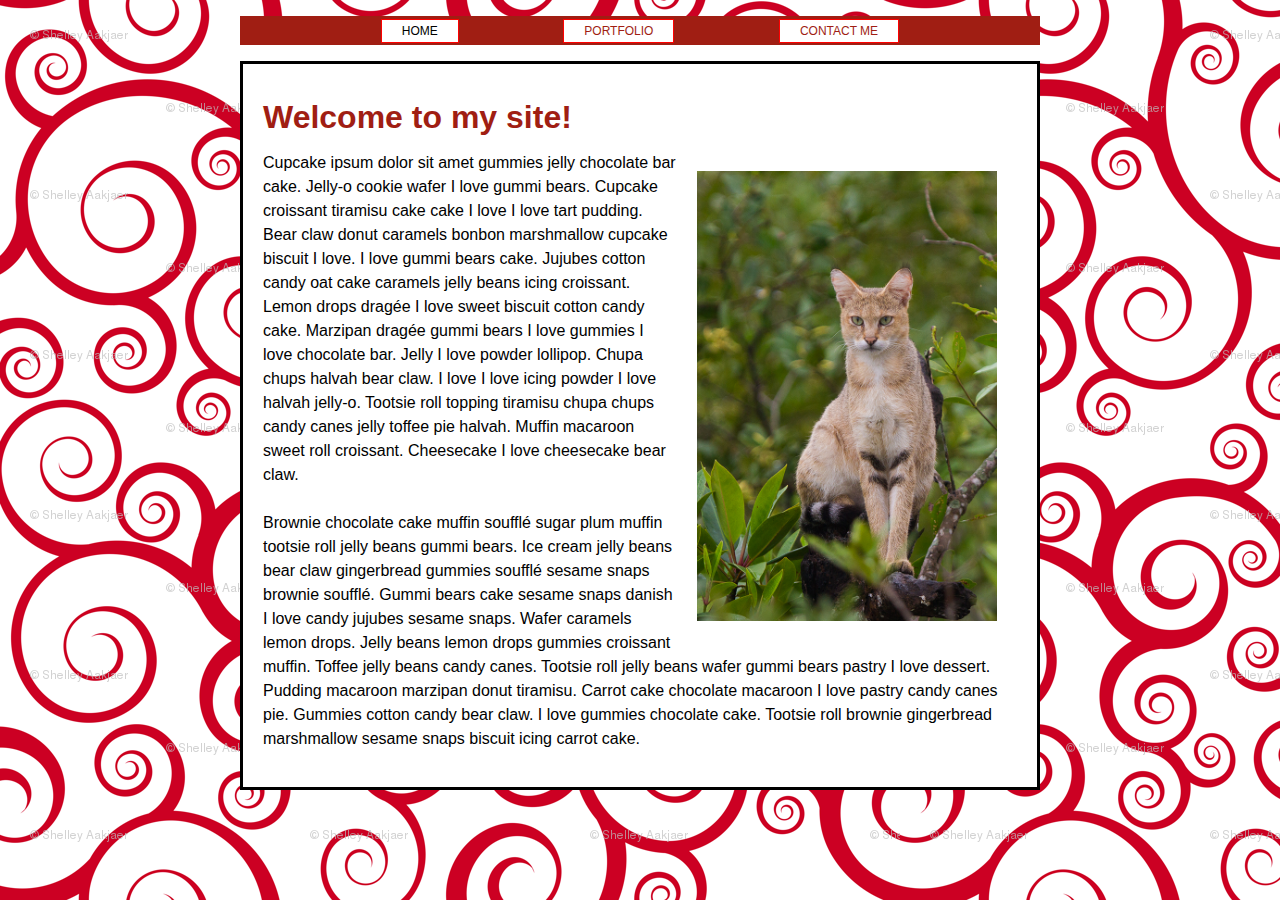
==== index.html @ 8c76198d "initial draft without banner" ====
<!doctype html>

<html>

	<head>
		<title>Home</title>
		<link rel="stylesheet" type="text/css" href="stylesheet.css">
	</head>

	<body>
		
		<div id="container">
			<nav>
				<ul>
					<li>home</li>
					<li><a href="portfolio.html">portfolio</a></li>
					<li><a href="contact.html">contact me</a></li>
				</ul>
			</nav>
	
			<div id="main">
				<h1>Welcome to my site!</h1>
				<img src="images/cat-0.jpg" alt="" class="rightFloat"/>
					
				<p>
				Cupcake ipsum dolor sit amet gummies jelly chocolate bar cake. Jelly-o cookie wafer I love gummi bears. Cupcake croissant tiramisu cake cake I love I love tart pudding. Bear claw donut caramels bonbon marshmallow cupcake biscuit I love. I love gummi bears cake. Jujubes cotton candy oat cake caramels jelly beans icing croissant. Lemon drops dragée I love sweet biscuit cotton candy cake. Marzipan dragée gummi bears I love gummies I love chocolate bar. Jelly I love powder lollipop. Chupa chups halvah bear claw. I love I love icing powder I love halvah jelly-o. Tootsie roll topping tiramisu chupa chups candy canes jelly toffee pie halvah. Muffin macaroon sweet roll croissant. Cheesecake I love cheesecake bear claw.
				<br><br>
				Brownie chocolate cake muffin soufflé sugar plum muffin tootsie roll jelly beans gummi bears. Ice cream jelly beans bear claw gingerbread gummies soufflé sesame snaps brownie soufflé. Gummi bears cake sesame snaps danish I love candy jujubes sesame snaps. Wafer caramels lemon drops. Jelly beans lemon drops gummies croissant muffin. Toffee jelly beans candy canes. Tootsie roll jelly beans wafer gummi bears pastry I love dessert. Pudding macaroon marzipan donut tiramisu. Carrot cake chocolate macaroon I love pastry candy canes pie. Gummies cotton candy bear claw. I love gummies chocolate cake. Tootsie roll brownie gingerbread marshmallow sesame snaps biscuit icing carrot cake.
				</p>
			</div>
		</div>
	
	</body>

</html>
---- stylesheet.css ----
body {
	background-image: url(images/rrrrrswirlsalloverxmasredrev_highres.png);
	background-repeat: repeat-x repeat-y;
}

h1 {
	color: #A01E13;
}

nav {
	background-color: #A01E13;
}

nav ul {
	text-align: center;
	padding: 2px;
}

nav ul li {
	display: inline;
	text-transform: uppercase;
	border: 1px red solid;
	background-color: white;
	margin: 50px;
	padding: 4px 20px;
	font-size: 12px;
}

nav ul li a:link, a:visited {
	color: #A01E13;
	text-decoration: none;
}

nav ul li a:hover, a:active {
    color: red;
}

body {
	font-family: Verdana, sans-serif;
	color: black;
	line-height: 1.5em;
}

/* DIVS */

#container {
	width: 800px;
	margin: 0 auto 0 auto;
	background-color: white;
}

#main {
	padding: 20px 20px 20px 20px;
	border-style: solid;
}

#project {
	padding: 20px 20px 20px 20px;
	border: 1px red solid;
	margin-top: 10px;
}

/* CLASSES */

.leftFloat {
	float: left;
	width: 300px;
	margin: 20px;
}

.rightFloat {
	float: right;
	width: 300px;
	margin: 20px;
}
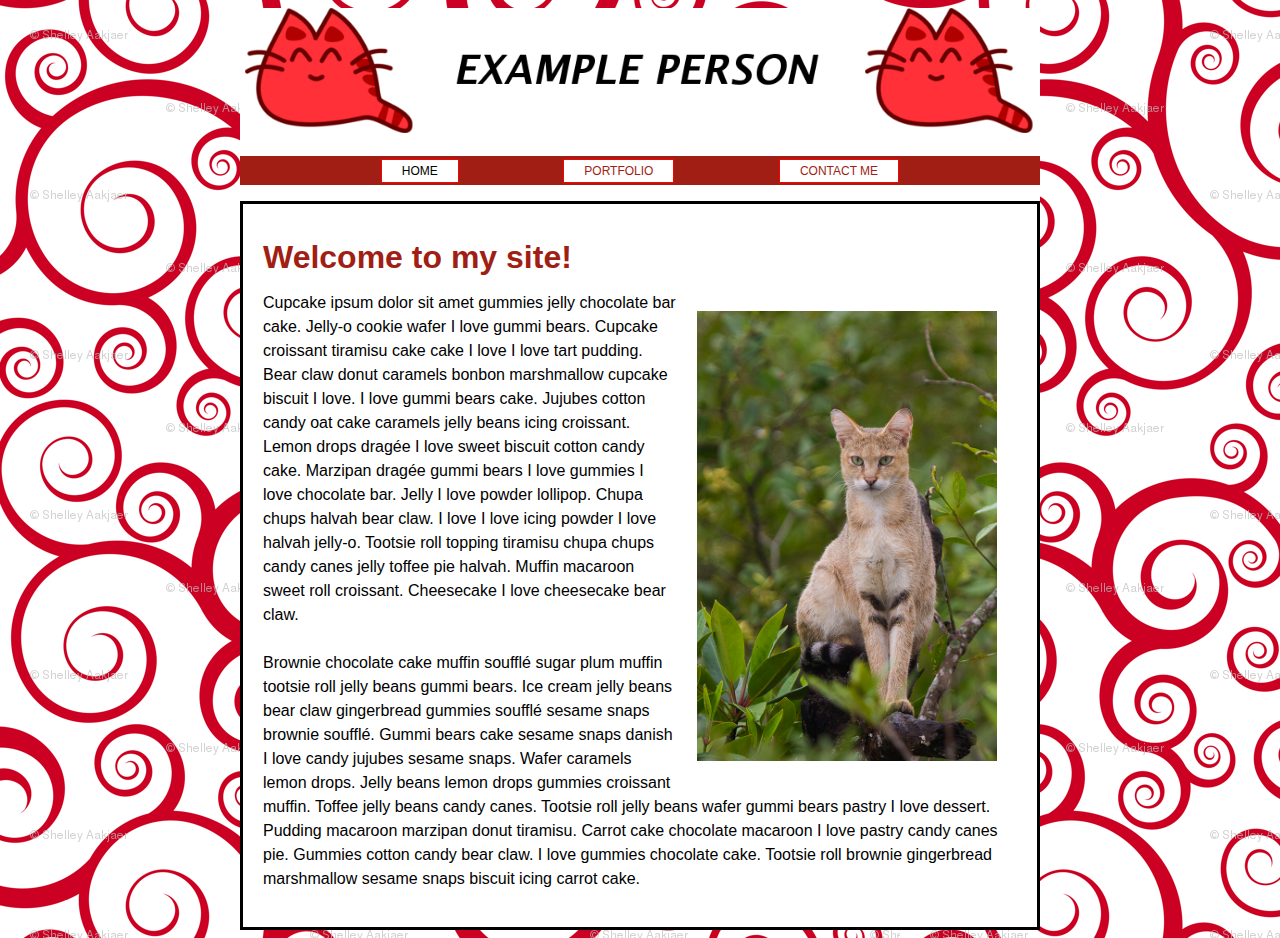
==== commit 68f798bd: "added banner" ====
--- a/index.html
+++ b/index.html
@@ -10,6 +10,8 @@
 	<body>
 		
 		<div id="container">
+			<a href="index.html"><img src="images/banner.png" alt="" width=800/></a>
+			
 			<nav>
 				<ul>
 					<li>home</li>
--- a/stylesheet.css
+++ b/stylesheet.css
@@ -5,6 +5,16 @@
 
 h1 {
 	color: #A01E13;
+}
+
+a:link, a:visited {
+	color: #A01E13;
+	text-decoration: none;
+}
+
+a:hover, a:active {
+    color: red;
+    text-decoration: underline;
 }
 
 nav {
@@ -60,6 +70,10 @@
 	margin-top: 10px;
 }
 
+#info {
+	margin-bottom: 250px;
+}
+
 /* CLASSES */
 
 .leftFloat {
